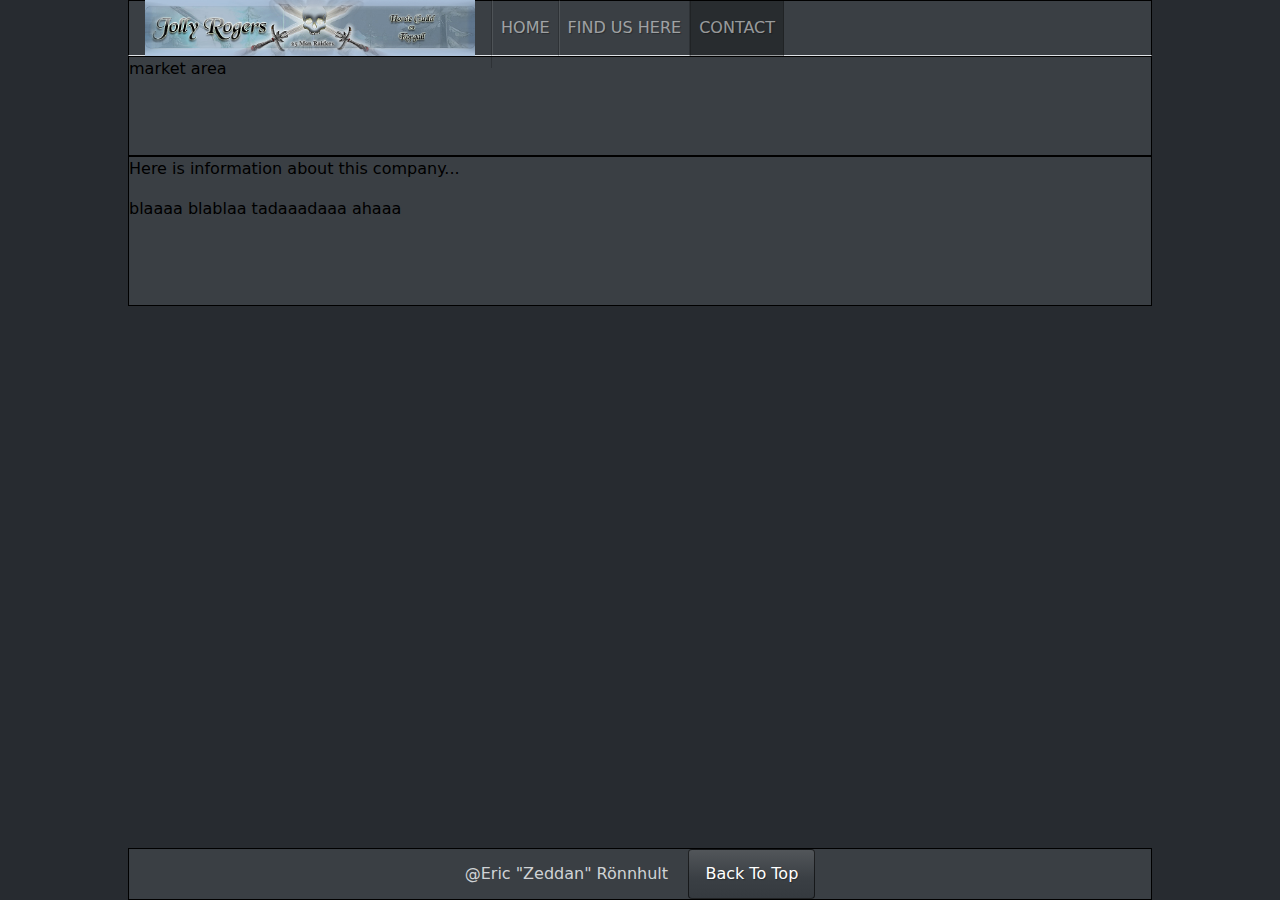
==== aboutus.html @ 72151ece "NOW! i am done with all 3 pages looks." ====
<!DOCTYPE html>
<html lang="en">
<head>
    <meta charset="UTF-8">
    <meta http-equiv="X-UA-Compatible" content="IE=edge">
    <meta name="viewport" content="width=device-width, initial-scale=1.0">
    <title>BootStrap 5 Webpage Eric R</title>
    <!-- using theme "Slate" by bootwatch, and its "bootstrap.min.css", backed up original bootstrap.min.css to "bootstrap.min.css_org."
    here is the theme - https://bootswatch.com/slate/    -->
    <link rel="stylesheet" href="/bootstrap-5.0.2-dist/css/bootstrap.min.css">
    <link rel="stylesheet" href="/css/styles.css">
</head>
<body id="aboutus">

<div class="divwrappercontact"> <!-- start divwrapper -->

<nav class="navbar navbar-expand-lg navbar-dark bg-primary border-bottom item-a">
    <a class="navbar-brand text-info" href="#"><img src="pictures/jrhlogobig.jpg" alt="logo"></a> 

    <!-- Hamburger menu -->

    <button class="navbar-toggler" type="button" data-bs-toggle="collapse" data-bs-target="#navbarColor01" aria-controls="navbarCollapse" aria-expanded="false" aria-label="Toggle navigation">
    <span class="navbar-toggler-icon"></span>
    </button>

    <div style="position:relative;" class="collapse navbar-collapse" id="navbarCollapse">
        <div class="float-right">
        <ul class="navbar-nav me-auto">
          <li class="nav-item">
          <a class="nav-link text-uppercase" href="index.html">Home</a>
          </li>
          <li class="nav-item">
            <a class="nav-link text-uppercase" href="findushere.html">Find us here</a>
          </li>
          <li class="nav-item active">
            <a class="nav-link text-uppercase" href="aboutus.html">Contact</a>
          </li>
        </ul>
        </div>
    </div>
</nav>


<div class="item-c">
  market area
</div>


<div class="item-e">
    <div>
      <p>Here is information about this company...</p>
      <p>blaaaa blablaa    tadaaadaaa ahaaa</p>
    </div>  
  </div>

</div>    <!-- end divwrapper -->


<footer class="item-h">
    <span>&#64;Eric "Zeddan" Rönnhult&nbsp;&nbsp;&nbsp;&nbsp;<a class="btn btn-primary" href="#">Back To Top</a></span>
</footer>



<!-- jQuery (necessary for Bootstrap's JavaScript plugins) -->
<script src="https://ajax.googleapis.com/ajax/libs/jquery/1.12.4/jquery.min.js"></script>
<!-- Include all compiled plugins (below), or include individual files as needed -->
<script src="bootstrap-5.0.2-dist/js/bootstrap.min.js"></script>

</body>
</html>
---- css/styles.css ----
body{
    position: relative;
    width: 1024px;
    height: 1400px;
    margin: 0 auto;
    -webkit-box-sizing: border-box;
    -moz-box-sizing: border-box;
    box-sizing: border-box;
}

#aboutus {
  position: relative;
  width: 1024px;
  height: 800px;
  margin: 0 auto;
  -webkit-box-sizing: border-box;
  -moz-box-sizing: border-box;
  box-sizing: border-box;
}

#findushere {
  position: relative;
  width: 1024px;
  height: 800px;
  margin: 0 auto;
  -webkit-box-sizing: border-box;
  -moz-box-sizing: border-box;
  box-sizing: border-box;
}






.item-a {
    grid-area: navbararea;
    position: fixed;
    height: 56px;
    width: 1024px;
    border: 1px solid black;
    z-index: 999;
}


.item-b {
   grid-area: imagecarousel;
   height: 400px;
   width: 1024px;
   border: 1px solid black;
}
 

.item-c {
  grid-area: marketarea;
  border: 1px solid black;
}
.item-d {
  grid-area: sidebar;
  background-color: #3a3f44;
  border: 1px solid black;
}
.item-e {
  grid-area: contentarea;
  border: 1px solid black;
}
.item-f {
  grid-area: contactform;
  border: 1px solid black;
}
.item-g {
  grid-area: lowerimage;
  border: 1px solid black;
}
.item-h {
  grid-area: footerarea;
  position: fixed;
  bottom: 0px;
  width: 1024px;
  border: 1px solid black;
  color: #d0d3d6;
  background-color: #3a3f44;
  line-height: 45px;
  text-align: center;
}

.col {
    line-height: 100px;
    border: 1px solid black;
}

.divwrapper {
    height: 1403px;
    color: black;
    background-color: #3a3f44;
    display: grid;
    grid-template-columns: 141px 541px 342px;
    grid-template-rows: 56px 400px 50px 550px 300px 50px;
    grid-template-areas: 
    'navbararea navbararea navbararea'
    'imagecarousel imagecarousel imagecarousel'
    'marketarea marketarea marketarea'
    'sidebar contentarea contentarea'
    'contactform contactform lowerimage'
    'footerarea footerarea footerarea';
}

.divwrapper div{
    text-align: center;
}

.divwrappercontact {
  height: 305px;
  color: black;
  background-color: #3a3f44;
  display: grid;
  grid-template-columns: 141px 541px 342px;
  grid-template-rows: 56px 100px 150px 50px;
  grid-template-areas: 
  'navbararea navbararea navbararea'
  'marketarea marketarea marketarea'
  'contentarea contentarea contentarea'
  'footerarea footerarea footerarea';
}

.divwrapperfindushere {
  height: 753px;
  color: black;
  background-color: #3a3f44;
  display: grid;
  grid-template-columns: 141px 541px 342px;
  grid-template-rows: 56px 100px 600px 50px;
  grid-template-areas: 
  'navbararea navbararea navbararea'
  'marketarea marketarea marketarea'
  'contentarea contentarea contentarea'
  'footerarea footerarea footerarea';
}



.navbar-brand img {
    width: 330px;
} 


.columns3 {
    float: left;
    width: 33.33%;
}
  
  /* Clear floats after the columns */
.rowof3:after {
    content: "";
    display: table;
    clear: both;
}

.container {
    max-height: 400px
}

.carousel-indicators {

    max-height: 398px;
    max-width: 1024px;
    z-index: -999;
}


#buttbacktotopp {
  color: #d0d3d6;
  background-color: #3a3f44;
  height: 40px;
}

    
    img {
    
    max-height: 398px;
    max-width: 1024px;
    
    }
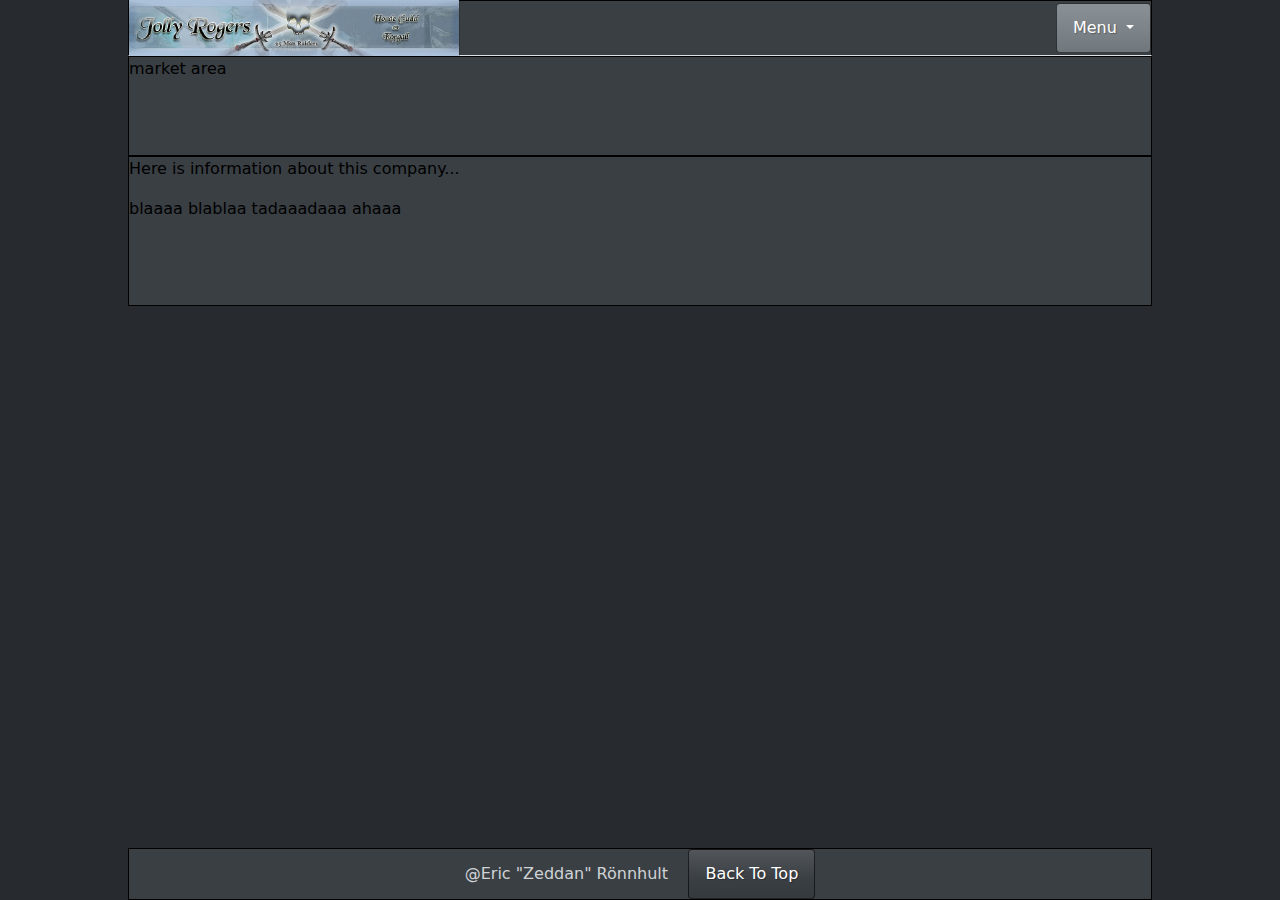
==== commit b13ea904: "Done the 3 optional things." ====
--- a/aboutus.html
+++ b/aboutus.html
@@ -14,30 +14,21 @@
 
 <div class="divwrappercontact"> <!-- start divwrapper -->
 
-<nav class="navbar navbar-expand-lg navbar-dark bg-primary border-bottom item-a">
-    <a class="navbar-brand text-info" href="#"><img src="pictures/jrhlogobig.jpg" alt="logo"></a> 
+  <nav class="navbar navbar-expand-lg navbar-dark bg-primary border-bottom item-a">
+    <a class="navbar-brand text-info" id="menulogo" href="#"><img src="pictures/jrhlogobig.jpg" alt="logo"></a> 
 
-    <!-- Hamburger menu -->
-
-    <button class="navbar-toggler" type="button" data-bs-toggle="collapse" data-bs-target="#navbarColor01" aria-controls="navbarCollapse" aria-expanded="false" aria-label="Toggle navigation">
-    <span class="navbar-toggler-icon"></span>
-    </button>
-
-    <div style="position:relative;" class="collapse navbar-collapse" id="navbarCollapse">
-        <div class="float-right">
-        <ul class="navbar-nav me-auto">
-          <li class="nav-item">
-          <a class="nav-link text-uppercase" href="index.html">Home</a>
-          </li>
-          <li class="nav-item">
-            <a class="nav-link text-uppercase" href="findushere.html">Find us here</a>
-          </li>
-          <li class="nav-item active">
-            <a class="nav-link text-uppercase" href="aboutus.html">Contact</a>
-          </li>
+    <div class="dropdown" id="navmenuright">
+      <button class="btn btn-secondary dropdown-toggle" type="button" id="dropdownMenuButton1" data-bs-toggle="dropdown" aria-expanded="false">
+        Menu
+      </button>
+        <!--  <div class="float-right"> -->
+        <ul class="dropdown-menu" aria-labelledby="dropdownMenuButton1">
+          <li><a class="dropdown-item text-uppercase" href="index.html">Home</a></li>
+          <li><a class="dropdown-item text-uppercase" href="findushere.html">Find us here</a></li>
+          <li><a class="dropdown-item text-uppercase" href="aboutus.html">Contact</a></li>
         </ul>
         </div>
-    </div>
+
 </nav>
 
 
--- a/css/styles.css
+++ b/css/styles.css
@@ -28,7 +28,11 @@
   box-sizing: border-box;
 }
 
-
+#menulogo {
+  height: 56px;
+  margin-right: auto;
+  padding: 0px;
+}
 
 
 
@@ -157,14 +161,13 @@
 }
 
 .container {
-    max-height: 400px
+    max-height: 398px;
+    max-width: 1024px;
 }
 
 .carousel-indicators {
 
-    max-height: 398px;
-    max-width: 1024px;
-    z-index: -999;
+  left: -150px;
 }
 
 
@@ -179,5 +182,9 @@
     
     max-height: 398px;
     max-width: 1024px;
+    }
     
-    }
+
+div#navmenuright {
+margin-left: auto;
+}
